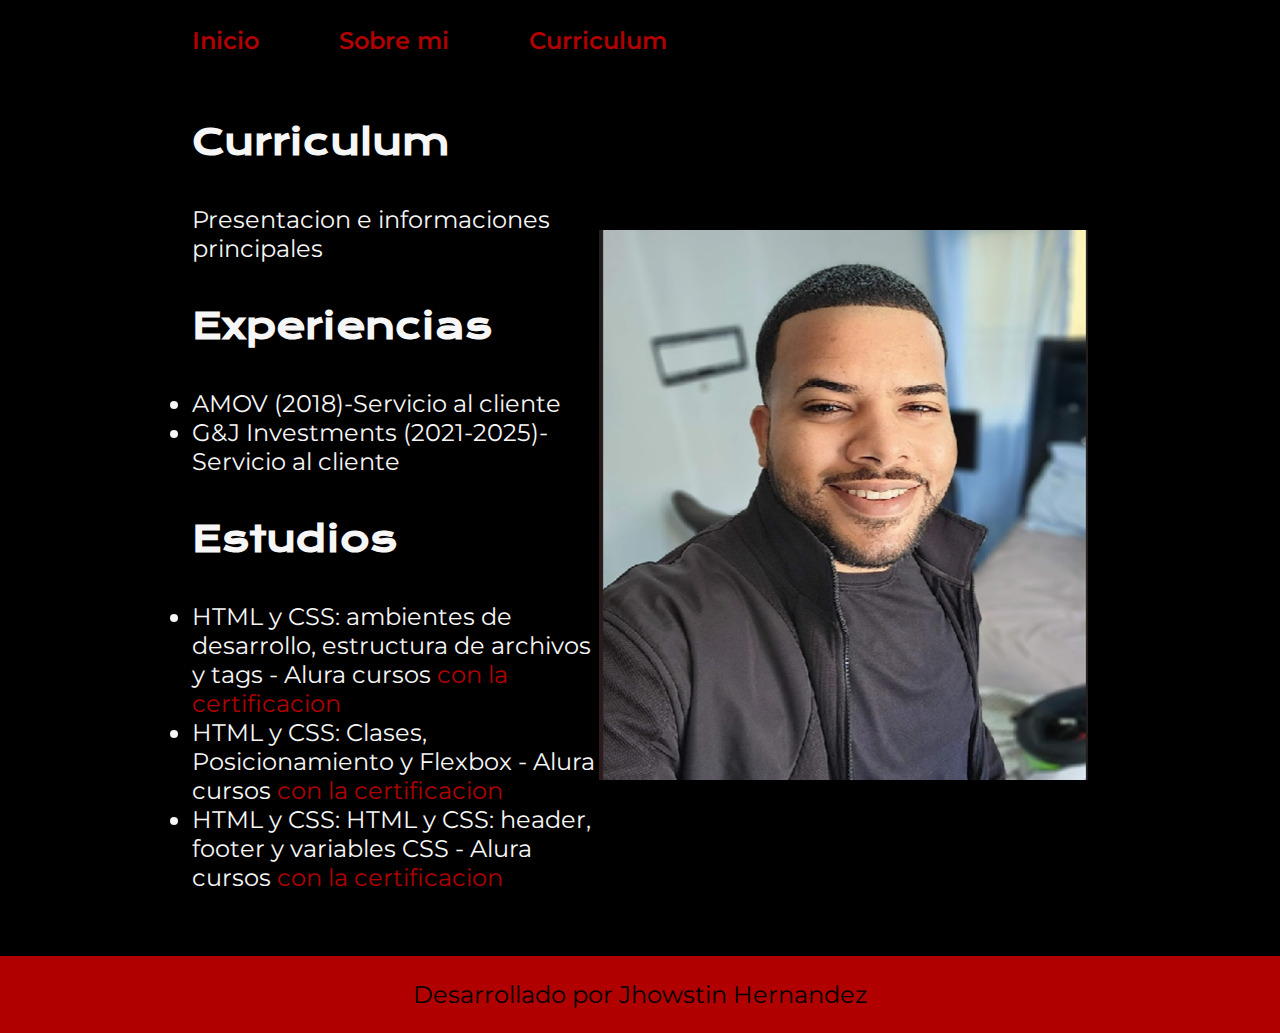
==== curriculo.html @ cd373c0b "Agregando los archivos del proyecto" ====
<!DOCTYPE html>
<html lang="es">
<head>
    <meta charset="UTF-8">
    <meta name="viewport" content="width=device-width, initial-scale=1.0">
    <title>Document</title>
    <link rel="stylesheet" href="./styles/style.css">
</head>
<body>
    <header class="header">
        <nav class="header__menu">
            <a class="header__menu__link" href="index.html">Inicio</a>
            <a class="header__menu__link" href="about.html">Sobre mi</a>
            <a class="header__menu__link" href="curriculo.html">Curriculum</a>
        </nav>
    </header>
    <main class="presentacion">
        <section class="presentacion__contenido">
            <h1 class="presentacion__contenido__titulo">Curriculum</h1>

            <p class="presentacion__contenido__texto">Presentacion e informaciones principales</p>

            <h2 class="presentacion__contenido__titulo">Experiencias</h2>
                <ul class="presentacion__contenido__texto">
                    <li>AMOV (2018)-Servicio al cliente</li>
                    <li>G&J Investments (2021-2025)-Servicio al cliente</li>
                </ul>
            
            <h2 class="presentacion__contenido__titulo">Estudios</h2>
            <div class="presentacion__contenido__texto">
                <ul class="presentacion__contenido__texto">
                    
                    <li>HTML y CSS: ambientes de desarrollo, estructura de archivos y tags - Alura cursos <a class="certificado__link" href="https://app.aluracursos.com/certificate/fbfae2c1-e32f-4df8-a34c-a9269de6067f"> con la certificacion </a></li>

                    <li>HTML y CSS: Clases, Posicionamiento y Flexbox - Alura cursos <a class="certificado__link" href="https://app.aluracursos.com/certificate/47cabca5-6431-4a18-8eda-be1c9fcaf889"> con la certificacion </a></li>

                    <li>HTML y CSS: HTML y CSS: header, footer y variables CSS - Alura cursos <a class="certificado__link" href="https://app.aluracursos.com/certificate/505a7c7d-f80c-4748-98f2-34e88b01ea97"> con la certificacion </a></li>

                </ul>
            </div>

        </section>
        <img class="presentacion__imagen" src="./assets/jhowstin.png" alt="Foto de Jhowstin Hernandez">
    </main>
    <footer class="footer">
        <p>Desarrollado por Jhowstin Hernandez</p>
    </footer>
</body>
</html>
---- styles/style.css ----
@import url('https://fonts.googleapis.com/css2?family=Krona+One&family=Montserrat:ital,wght@0,100..900;1,100..900&display=swap');


:root{
    --color-primario: #000000;
    --color-secundario: #F6F6F6;
    --color-terciario: #b10000;
    --color-hover: #272727;

    --fuente-krona: 'Krona One', sans-serif;
    --fuente-montserrat: 'Montserrat', sans-serif;
}

* {
    margin: 0;
    padding: 0;
}

body{
    box-sizing: border-box;
    background-color: var(--color-primario);
    color: var(--color-secundario);
}

.header{
    padding: 2% 0% 0% 15%;
}

.header__menu{
    display: flex;
    gap: 80px;
}

.header__menu__link{
    font-family: var(--fuente-montserrat);
    font-size: 1.5rem;
    font-weight: 600;
    color: var(--color-terciario);
    text-decoration: none;
}

.header__menu__link:hover{
    background-color: var(--color-hover);
}


.presentacion{
    padding: 5% 15%;
    display: flex;
    align-items: center;
    justify-content: space-between;
}

.presentacion__contenido{
    width: 50%;
    display: flex;
    flex-direction: column;
    gap: 40px;
}

.presentacion__contenido__titulo{
    font-size: 2.25rem;
    font-family: var(--fuente-krona);
}

.destacado-titulo{
    color: var(--color-terciario);
}

.presentacion__contenido__texto{
    font-size: 1.5rem;
    font-family: var(--fuente-montserrat);
   

}

.presentacion__enlaces{
    display: flex;
    justify-content: space-between;
    flex-direction: column;
    align-items: center;
    gap: 32px;
}

.presentacion__enlaces__subtitulo{
    font-family: var(--fuente-krona);
    font-weight: 400;
    font-size: 1.5rem;
}

.presentacion__enlaces__link{
    width: 50%;
    text-align: center;
    padding: 21.5px 0;
    border-radius: 8px;
    font-family: var(--fuente-montserrat);
    font-size: 1.5rem;
    font-weight: 600;
    text-decoration: none;
    color: var(--color-secundario);
    border: 2px solid var(--color-terciario);
    display: flex;
    justify-content: center;
    gap: 16px;
}

.presentacion__enlaces__link:hover{
    background-color: var(--color-terciario);
}

.presentacion__imagen{
    width:60%;                                         
}

.resaltar__palabras{
    color: var(--color-terciario);
}

.certificado__link{
    text-decoration: none;
    color: var(--color-terciario);
}
.certificado__link:hover{
    background-color: var(--color-hover);
}

.footer{
    background-color: var(--color-terciario);
    padding: 24px;
    color: var(--color-primario);
    text-align: center;
    font-family: var(--fuente-montserrat);
    font-size: 1.5rem;
    font-weight: 400;

}

@media (max-width: 1200px ) {

    .header{
        padding: 10%;
    }

    .header__menu{
        justify-content: center;
        gap: 40px;
    }

    .presentacion{
        flex-direction: column-reverse;
        padding: 5%;
    }

    .presentacion__contenido{
        width: auto;
    }
    
}
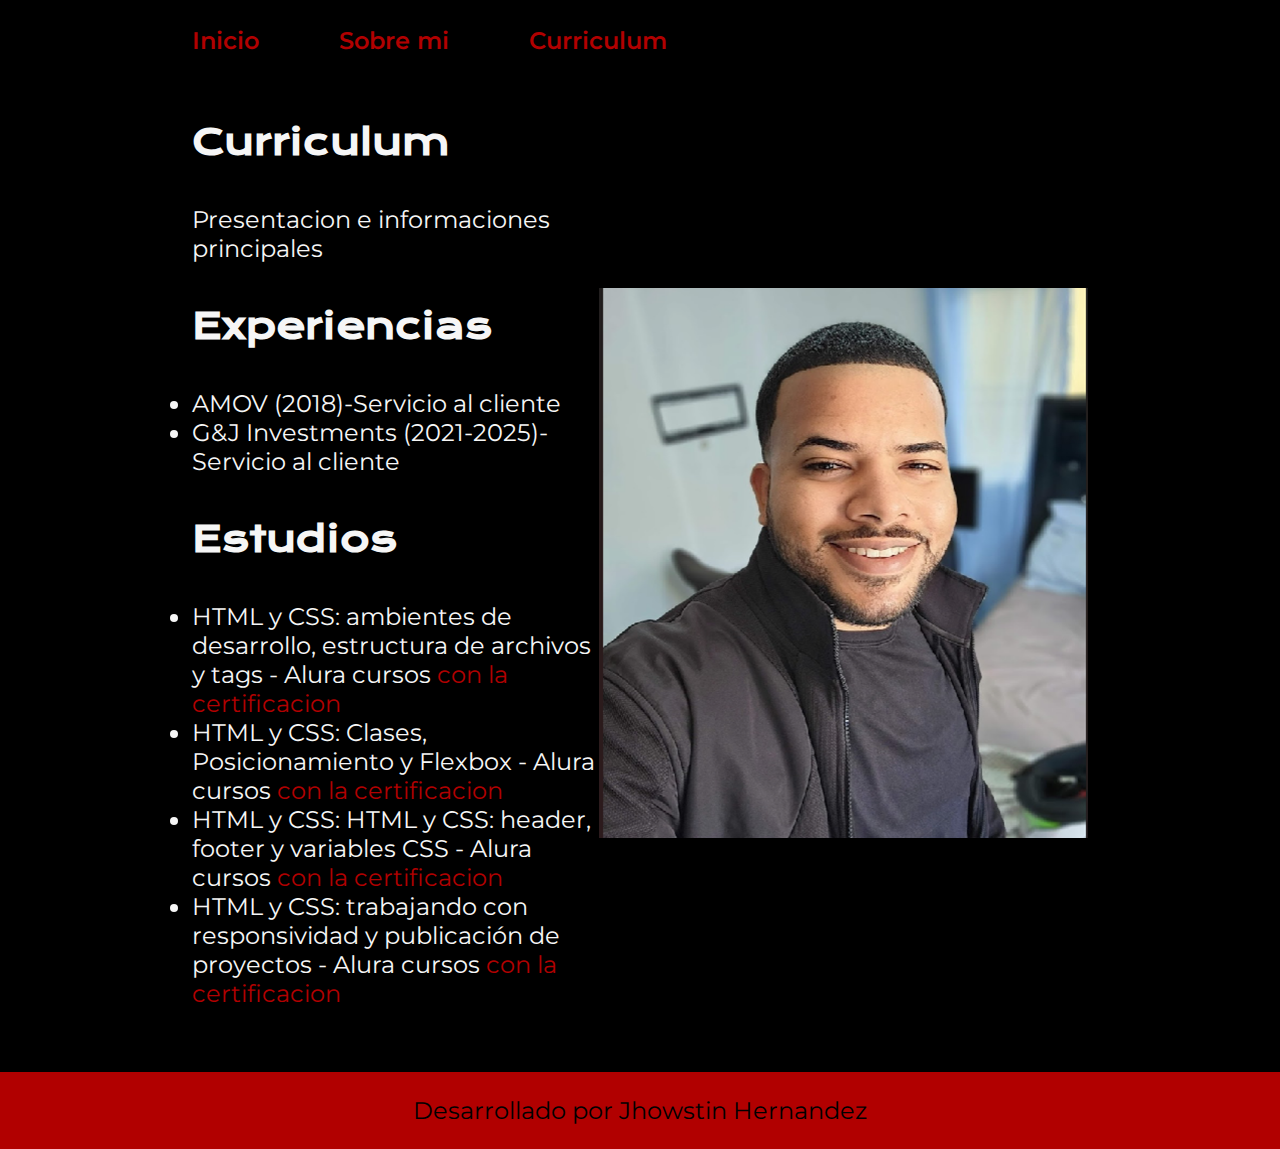
==== commit 30794f37: "Actualizando certificados" ====
--- a/curriculo.html
+++ b/curriculo.html
@@ -36,6 +36,8 @@
 
                     <li>HTML y CSS: HTML y CSS: header, footer y variables CSS - Alura cursos <a class="certificado__link" href="https://app.aluracursos.com/certificate/505a7c7d-f80c-4748-98f2-34e88b01ea97"> con la certificacion </a></li>
 
+                    <li>HTML y CSS: trabajando con responsividad y publicación de proyectos - Alura cursos <a class="certificado__link" href="https://app.aluracursos.com/certificate/3454ae0b-86ae-44e0-9fd7-4e4c845ab6da"> con la certificacion </a></li>
+
                 </ul>
             </div>
 
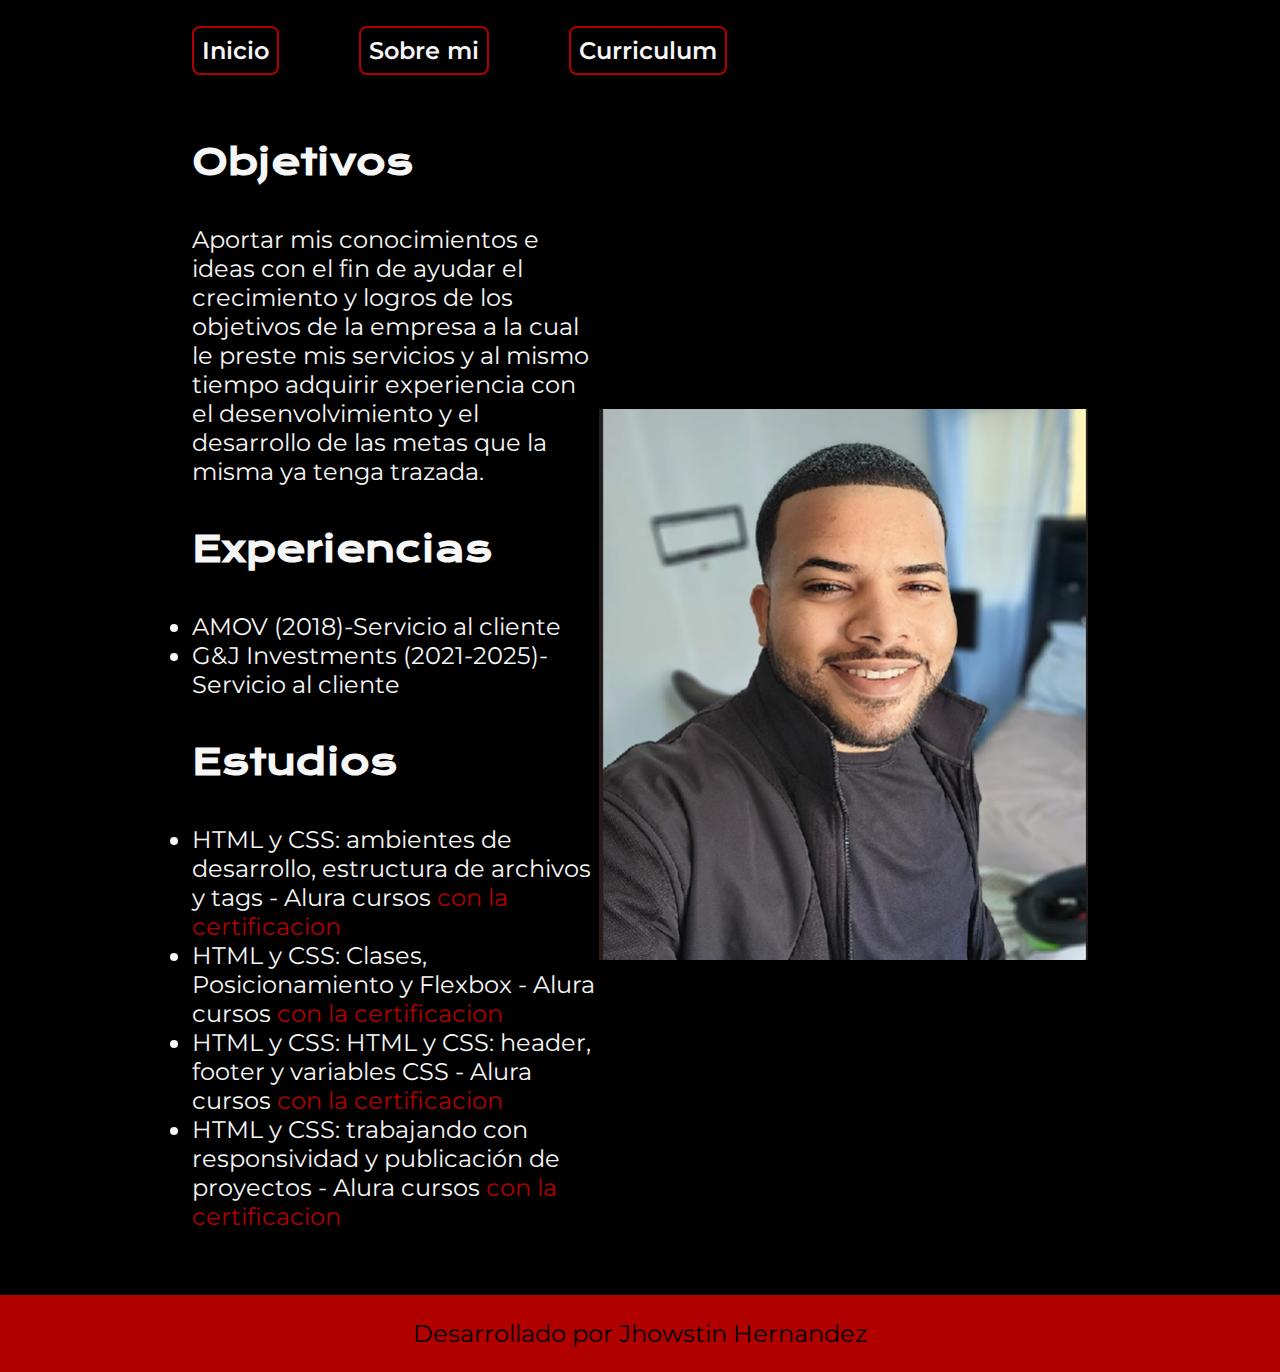
==== commit d4cabc11: "Actualizando datos y agregando animacion al hover" ====
--- a/curriculo.html
+++ b/curriculo.html
@@ -16,9 +16,9 @@
     </header>
     <main class="presentacion">
         <section class="presentacion__contenido">
-            <h1 class="presentacion__contenido__titulo">Curriculum</h1>
+            <h1 class="presentacion__contenido__titulo">Objetivos</h1>
 
-            <p class="presentacion__contenido__texto">Presentacion e informaciones principales</p>
+            <p class="presentacion__contenido__texto">Aportar mis conocimientos e ideas con el fin de ayudar el crecimiento y logros de los objetivos de la empresa a la cual le preste mis servicios y al mismo tiempo adquirir experiencia con el desenvolvimiento y el desarrollo de las metas que la misma ya tenga trazada.</p>
 
             <h2 class="presentacion__contenido__titulo">Experiencias</h2>
                 <ul class="presentacion__contenido__texto">
--- a/styles/style.css
+++ b/styles/style.css
@@ -5,7 +5,7 @@
     --color-primario: #000000;
     --color-secundario: #F6F6F6;
     --color-terciario: #b10000;
-    --color-hover: #272727;
+    --color-hover: #b10000;
 
     --fuente-krona: 'Krona One', sans-serif;
     --fuente-montserrat: 'Montserrat', sans-serif;
@@ -31,16 +31,23 @@
     gap: 80px;
 }
 
-.header__menu__link{
+.header__menu__link {
     font-family: var(--fuente-montserrat);
     font-size: 1.5rem;
     font-weight: 600;
-    color: var(--color-terciario);
+    color: var(--color-secundario);
     text-decoration: none;
+    border-radius: 8px;
+    border: 2px solid var(--color-terciario);
+    padding: 8px 8px;
+    transition: background-color 0.8s ease, color 0.8s ease, box-shadow 0.8s ease; 
+    /* Aumentar duración de la  cambiando el ease */
 }
 
-.header__menu__link:hover{
+.header__menu__link:hover {
+
     background-color: var(--color-hover);
+
 }
 
 
@@ -102,6 +109,8 @@
     display: flex;
     justify-content: center;
     gap: 16px;
+    transition: background-color 0.8s ease, color 0.8s ease, box-shadow 0.8s ease; 
+    /* Aumentar duración de la  cambiando el ease */
 }
 
 .presentacion__enlaces__link:hover{
@@ -122,6 +131,7 @@
 }
 .certificado__link:hover{
     background-color: var(--color-hover);
+    color: var(--color-secundario);
 }
 
 .footer{
